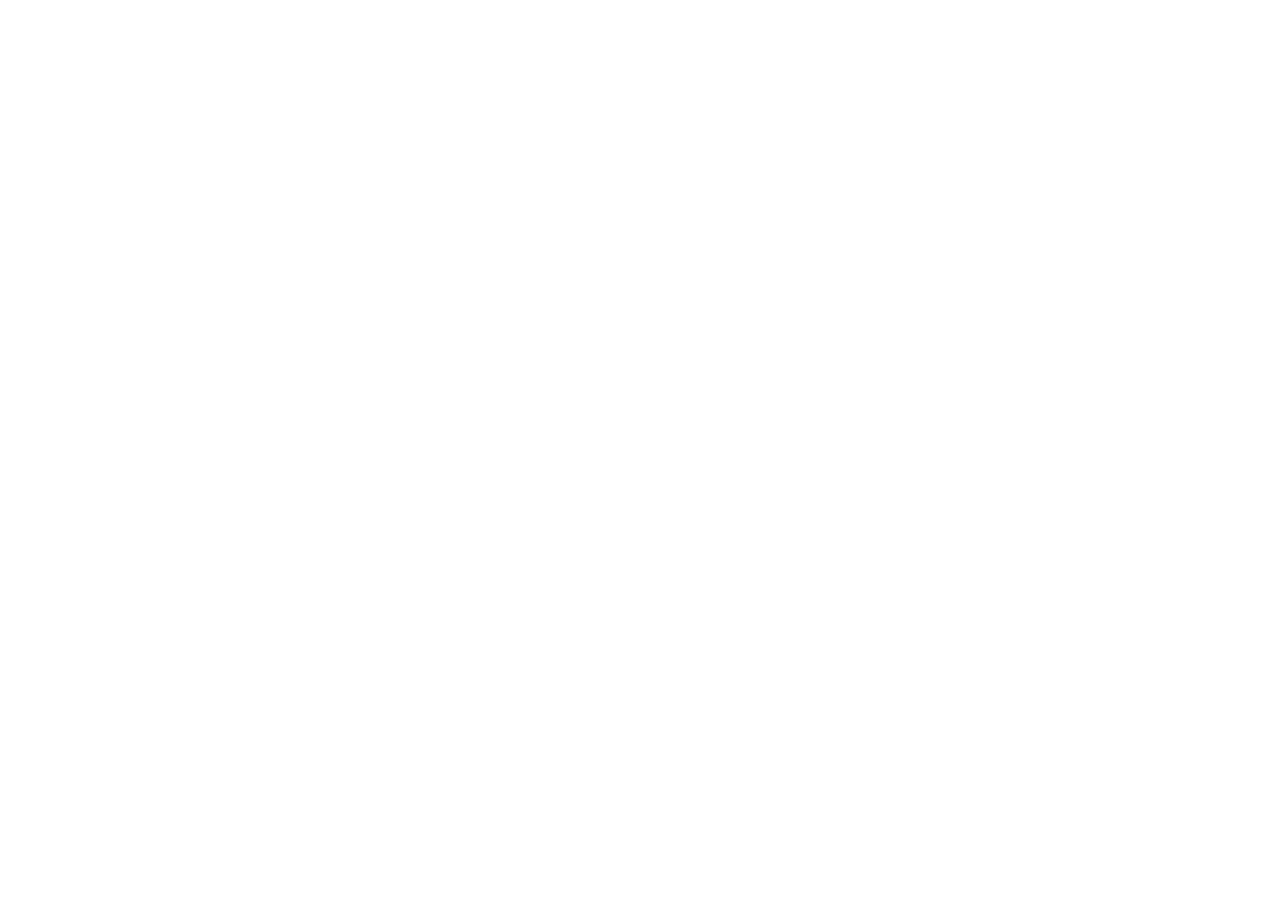
==== index.html @ 40551ffb "Create index.html" ====
<!DOCTYPE html>
<html lang="en">
    <head>
        <meta charset="UTF-8" />
        <meta name="viewport" content="width=device-width, initial-scale=1.0" />
        <title>Odin Recipes</title>
    </head>
    <body></body>
</html>
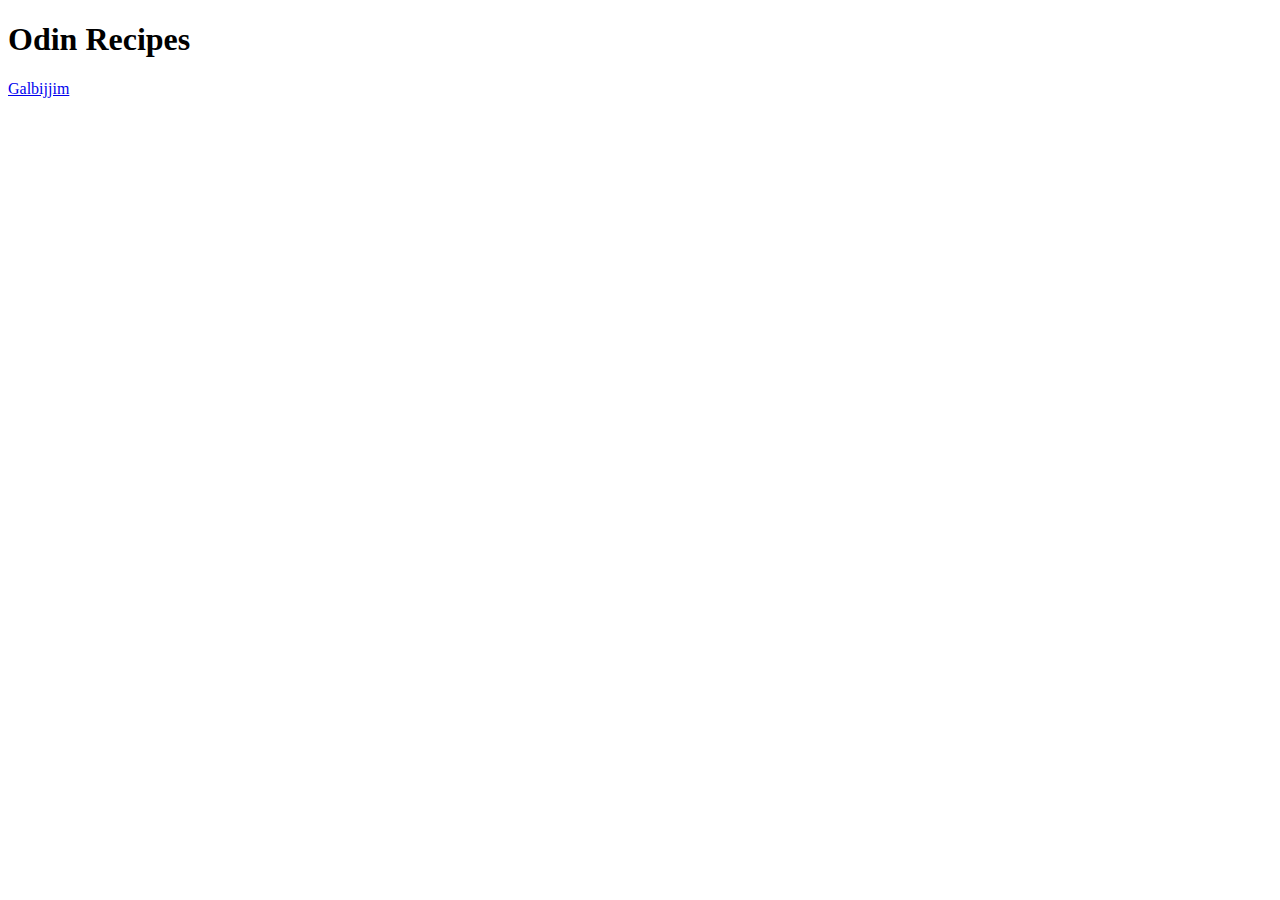
==== commit 223ed48b: "Link index and galbijjim" ====
--- a/index.html
+++ b/index.html
@@ -5,5 +5,8 @@
         <meta name="viewport" content="width=device-width, initial-scale=1.0" />
         <title>Odin Recipes</title>
     </head>
-    <body></body>
+    <body>
+        <h1>Odin Recipes</h1>
+        <a href="recipes/galbijjim.html">Galbijjim</a>
+    </body>
 </html>
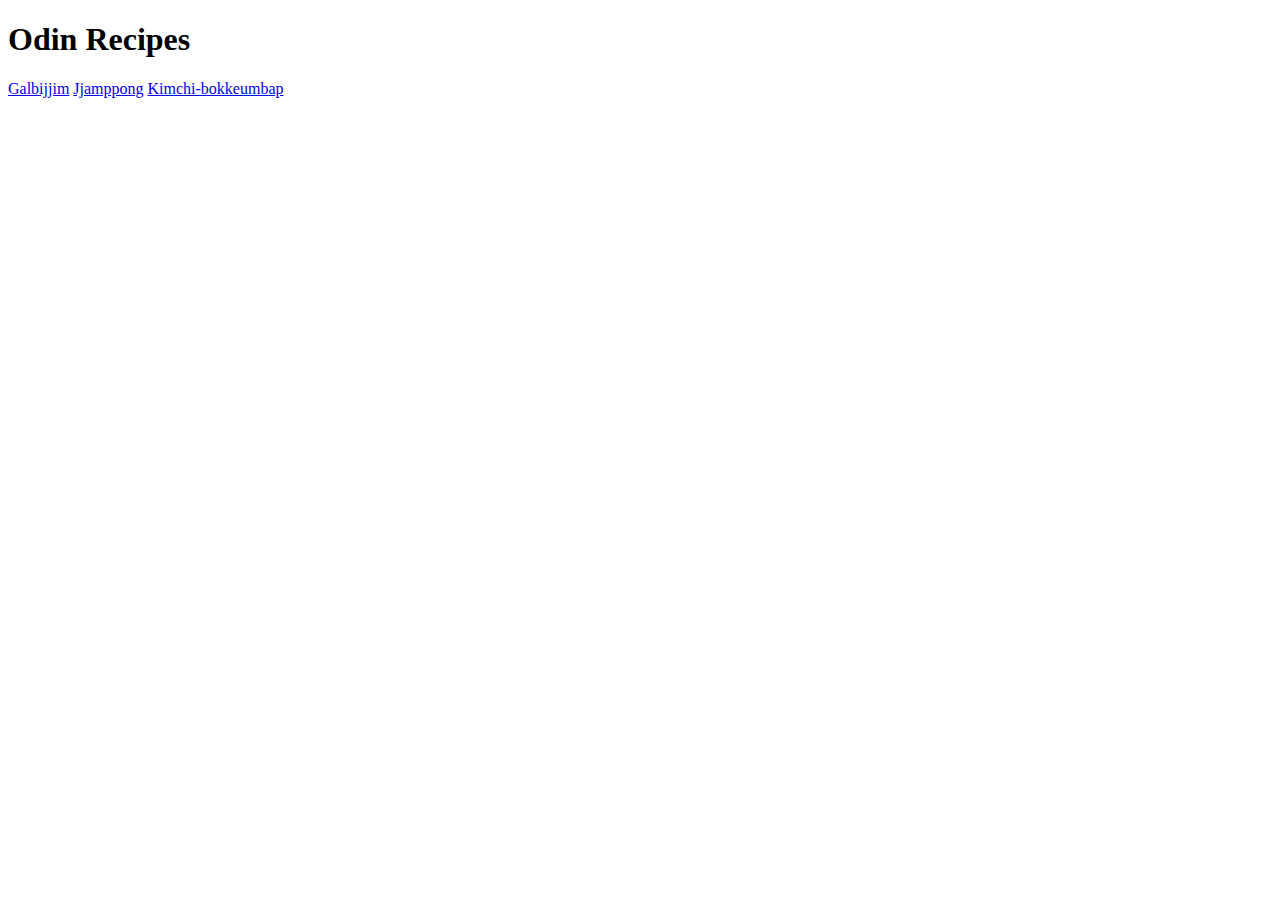
==== commit b7a6502e: "Add recipe links" ====
--- a/index.html
+++ b/index.html
@@ -8,5 +8,7 @@
     <body>
         <h1>Odin Recipes</h1>
         <a href="recipes/galbijjim.html">Galbijjim</a>
+        <a href="recipes/jjamppong.html">Jjamppong</a>
+        <a href="recipes/kimchibokkeumbap.html">Kimchi-bokkeumbap </a>
     </body>
 </html>
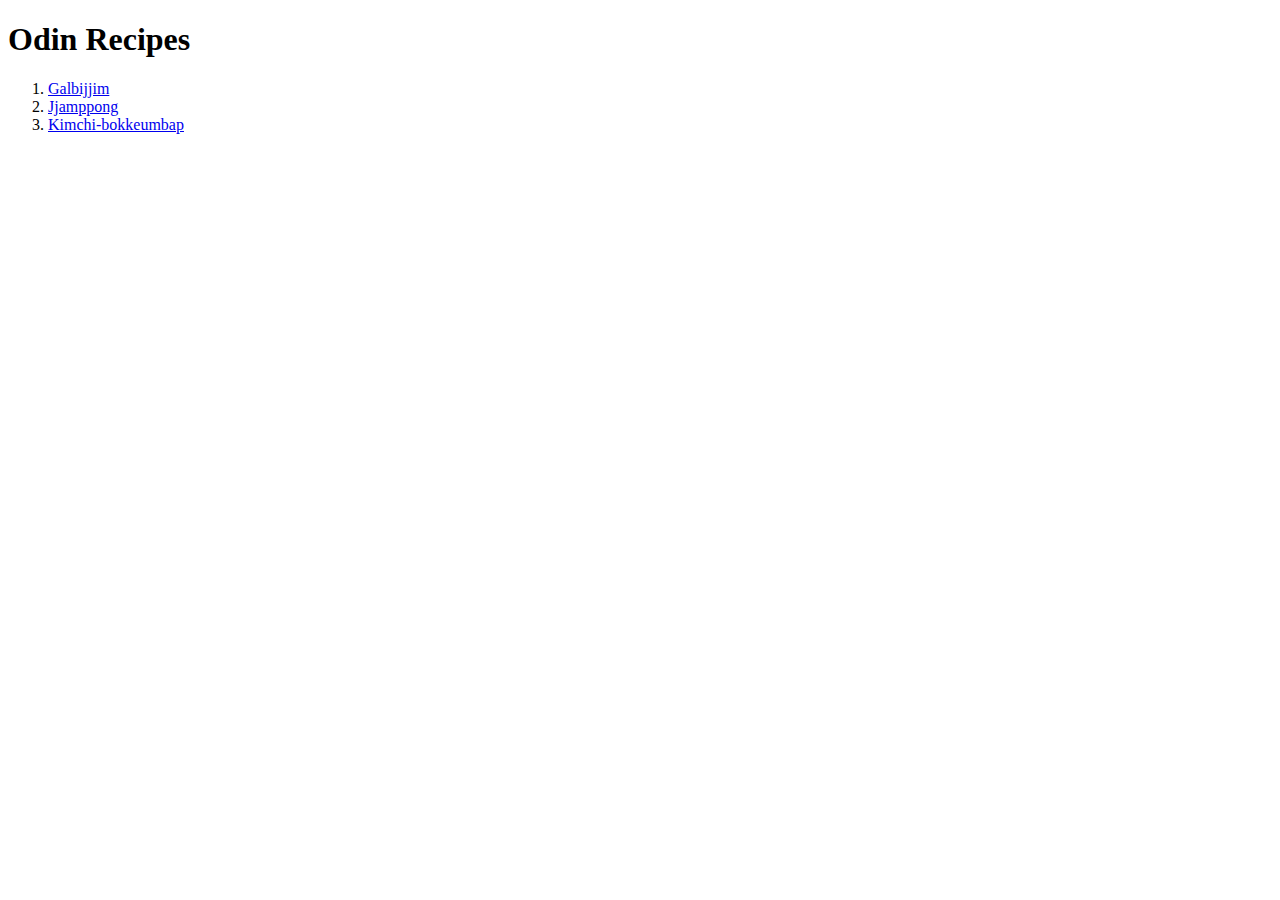
==== commit 6be1e8c1: "Add ordered list for recipes" ====
--- a/index.html
+++ b/index.html
@@ -7,8 +7,12 @@
     </head>
     <body>
         <h1>Odin Recipes</h1>
-        <a href="recipes/galbijjim.html">Galbijjim</a>
-        <a href="recipes/jjamppong.html">Jjamppong</a>
-        <a href="recipes/kimchibokkeumbap.html">Kimchi-bokkeumbap </a>
+        <ol>
+            <li><a href="recipes/galbijjim.html">Galbijjim</a></li>
+            <li><a href="recipes/jjamppong.html">Jjamppong</a></li>
+            <li>
+                <a href="recipes/kimchibokkeumbap.html">Kimchi-bokkeumbap </a>
+            </li>
+        </ol>
     </body>
 </html>
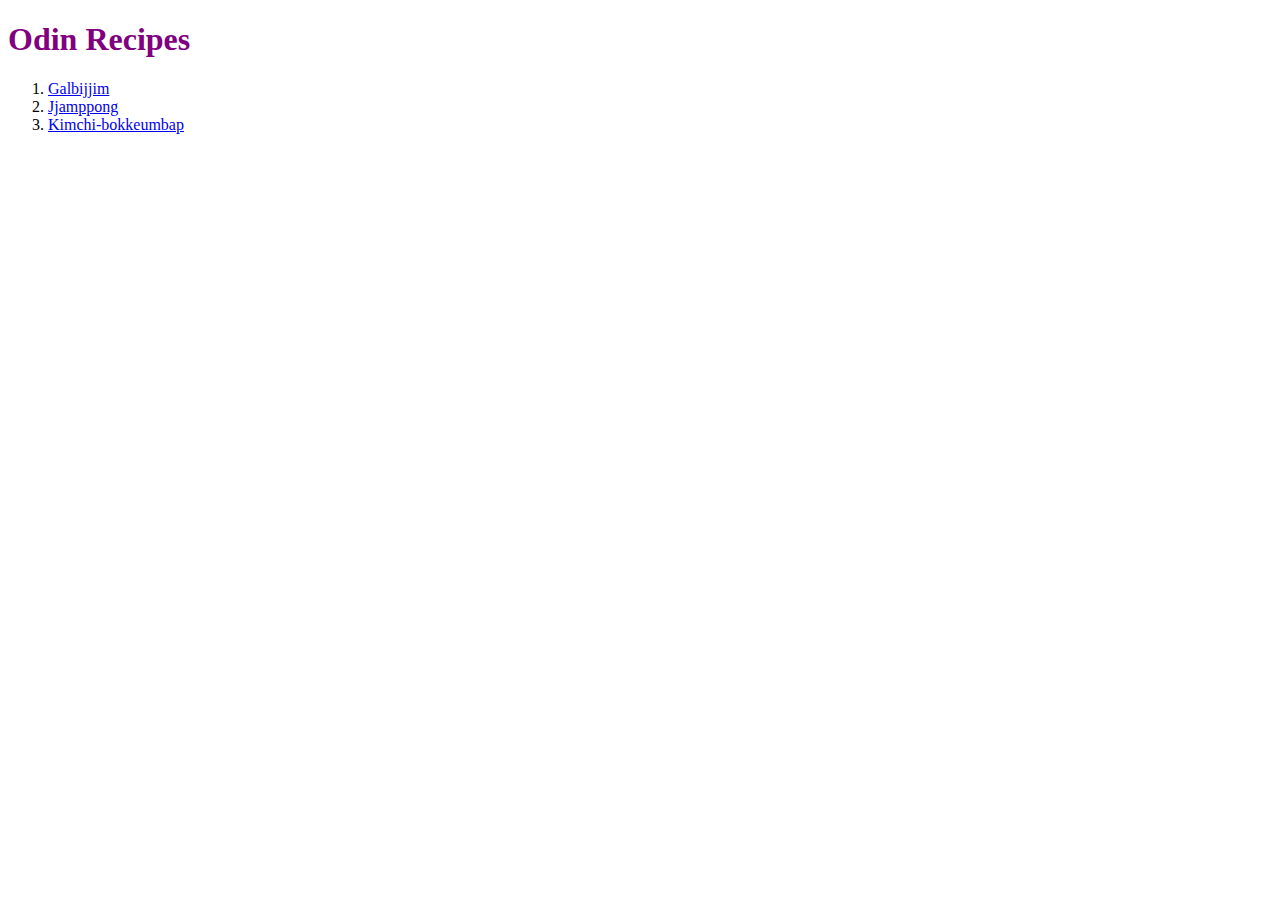
==== commit 1377232c: "Add style.css" ====
--- a/index.html
+++ b/index.html
@@ -4,6 +4,7 @@
         <meta charset="UTF-8" />
         <meta name="viewport" content="width=device-width, initial-scale=1.0" />
         <title>Odin Recipes</title>
+        <link rel="stylesheet" href="styles.css" />
     </head>
     <body>
         <h1>Odin Recipes</h1>
--- a/styles.css
+++ b/styles.css
@@ -0,0 +1,3 @@
+h1 {
+    color: purple;
+}
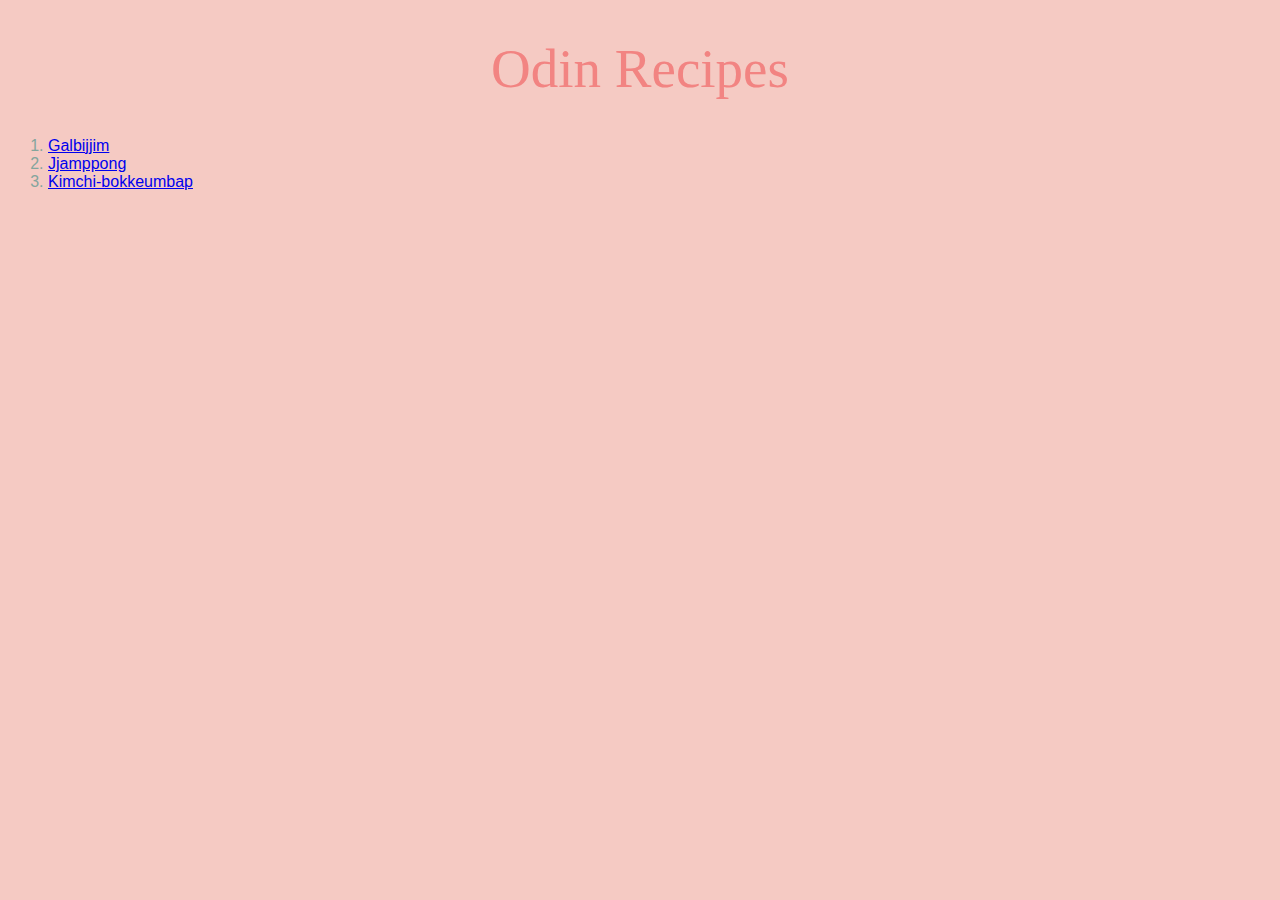
==== commit d92c376b: "Add id" ====
--- a/index.html
+++ b/index.html
@@ -9,11 +9,15 @@
     <body>
         <h1>Odin Recipes</h1>
         <ol>
-            <li><a href="recipes/galbijjim.html">Galbijjim</a></li>
-            <li><a href="recipes/jjamppong.html">Jjamppong</a></li>
-            <li>
-                <a href="recipes/kimchibokkeumbap.html">Kimchi-bokkeumbap </a>
-            </li>
+            <div id="recipeList">
+                <li><a href="recipes/galbijjim.html">Galbijjim</a></li>
+                <li><a href="recipes/jjamppong.html">Jjamppong</a></li>
+                <li>
+                    <a href="recipes/kimchibokkeumbap.html"
+                        >Kimchi-bokkeumbap
+                    </a>
+                </li>
+            </div>
         </ol>
     </body>
 </html>
--- a/styles.css
+++ b/styles.css
@@ -1,3 +1,13 @@
 h1 {
-    color: purple;
+    color: #f28482;
+    font-weight: lighter;
+    font-size: 55px;
+    text-align: center;
+    font-family: 'Papyrus';
 }
+
+body {
+    color: #84a59d;
+    background-color: #f5cac3;
+    font-family: 'Helvetica', sans-serif;
+}
